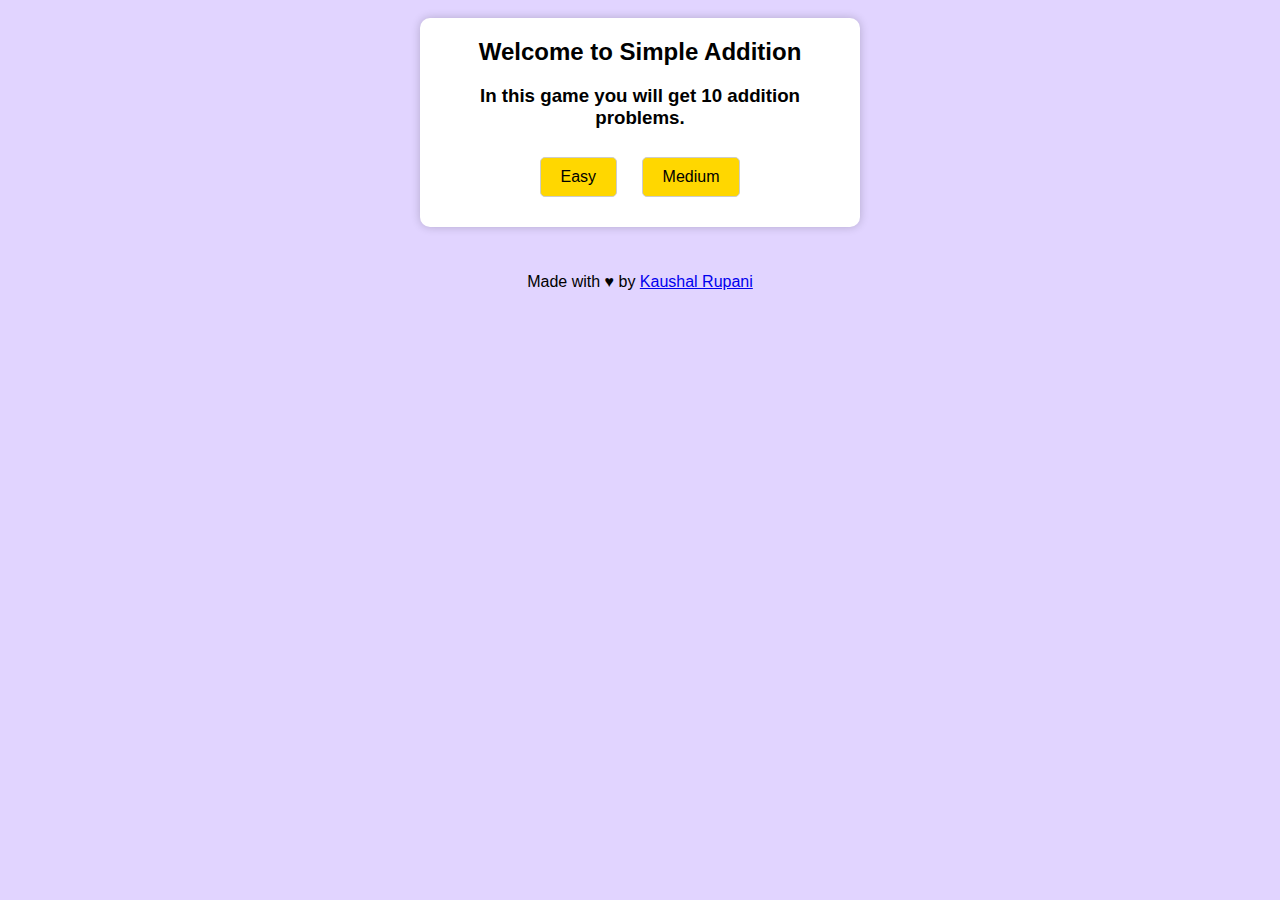
==== addition.html @ d7b1c5c3 "Multiple option in multiplication" ====
<!DOCTYPE html>
<html lang="en">

<head>
    <meta charset="UTF-8">
    <meta name="viewport" content="width=device-width, initial-scale=1.0">
    <link rel="stylesheet" href="./css/layout.css">
    <title>Simple Math</title>
</head>

<body>
    <br/>
    <div id="welcome" style="display: block;" class="container">
        <h2>Welcome to Simple Addition</h2>
        <h3>In this game you will get 10 addition problems.</h3>
        <button id="easy" class="yellow-button">Easy</button>
        <button id="medium" class="yellow-button">Medium</button>
    </div>
    <div id="game" style="display: none" class="container">
        <h2>Addition</h2>
        <div id="grid-container"></div>
        <div class="buttons">
            <button id="check" class="green-button">Check</button>
            <button id="next" class="yellow-button hide">Next</button>
        </div>
    </div>
    <br />
    <div id="score" style="display: none" class="container">
        <h2>Score</h2>
        <div id="score-container"></div>
    </div>
    <br/>
    <div id="end" style="display: none;" class="container">
        <h3>Thank you for Playing!!</h3>
        <button id="again" class="green-button">Play Again!</button>
        <button id="back" class="yellow-button"><a href="index.html">Go Back!</a></button>
    </div>

    <div id="author">
        <div>Made with &hearts; by <a href="https://linkedin.com/in/kushrupani" target="_blank">Kaushal Rupani</a></div>
    </div>
    <script src="./scripts/addition.js"></script>
</body>

</html>
---- css/layout.css ----
body {
    font-family: 'Comic Sans MS', sans-serif;
    background-color: #E1D4FF;
    margin: 0;
    padding: 0;
    text-align: center;
}

.container {
    position: relative;
    top: 25%;
    margin: 0 auto;
    max-width: 400px;
    background-color: white;
    padding: 20px;
    border-radius: 10px;
    box-shadow: 0 0 10px rgba(0, 0, 0, 0.2);
}

h2 {
    margin-top: 0px;
    margin-bottom: 10px;
}

.tile {
    width: calc(100% / 5);
    height: 50px;
    display: inline-block;
    text-align: center;
    /* line-height: 80px; */
    border: 1px solid #ccc;
    box-sizing: border-box;
    font-family: 'Comic Sans MS', sans-serif;
}

.unit {
    height: 30px;
}

.answer {
    border-top: 3px solid #000;
}

.ball {
    border: 0px;
}

img {
    object-fit: contain;
}

.bold {
    font-weight: bold;
}

input {
    width: 90%;
    background: transparent;
    height: 90%;
    font-size: 30px;
    text-align: center;
    color: black;
    border: 0px;
    font-family: 'Comic Sans MS', sans-serif;
}

.sum {
    font-size: 30px;
}

#grid-container {
    display: flex;
    flex-wrap: wrap;
    justify-content: space-between;
}

button {
    font-size: 16px;
    padding: 10px 20px;
    margin: 10px;
    border: 1px solid #ccc;
    border-radius: 5px;
    cursor: pointer;
}

.green-button {
    background-color: #4CAF50;
    color: white;
}

.yellow-button {
    background-color: #FFD700;
    color: black;
}

.buttons {
    margin-top: 5px;
    display: grid;
    place-items: center;
}

.hide {
    display: none;
}

#author {
    padding-top: 10px;
}

button>a {
    text-decoration: none;
    color: black;
}
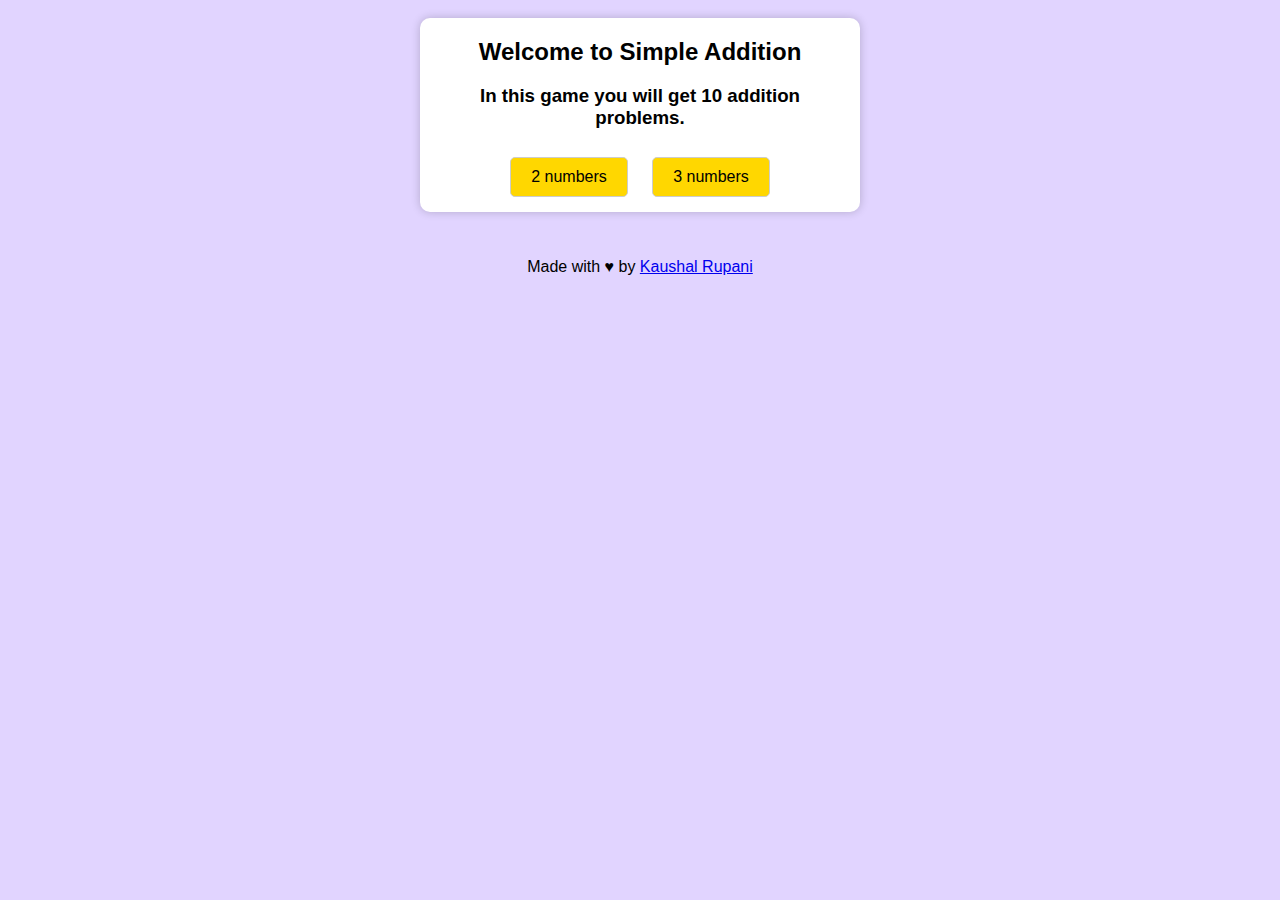
==== commit be6db7a8: "Formatting and disable overscroll" ====
--- a/addition.html
+++ b/addition.html
@@ -13,8 +13,8 @@
     <div id="welcome" style="display: block;" class="container">
         <h2>Welcome to Simple Addition</h2>
         <h3>In this game you will get 10 addition problems.</h3>
-        <button id="easy" class="yellow-button">Easy</button>
-        <button id="medium" class="yellow-button">Medium</button>
+        <button id="easy" class="yellow-button">2 numbers</button>
+        <button id="medium" class="yellow-button">3 numbers</button>
     </div>
     <div id="game" style="display: none" class="container">
         <h2>Addition</h2>
--- a/css/layout.css
+++ b/css/layout.css
@@ -1,9 +1,14 @@
+html {
+    overscroll-behavior: none;
+}
+
 body {
     font-family: 'Comic Sans MS', sans-serif;
     background-color: #E1D4FF;
     margin: 0;
     padding: 0;
     text-align: center;
+    overscroll-behavior: none;
 }
 
 .container {
@@ -13,6 +18,7 @@
     max-width: 400px;
     background-color: white;
     padding: 20px;
+    padding-bottom: 5px;
     border-radius: 10px;
     box-shadow: 0 0 10px rgba(0, 0, 0, 0.2);
 }
@@ -27,7 +33,6 @@
     height: 50px;
     display: inline-block;
     text-align: center;
-    /* line-height: 80px; */
     border: 1px solid #ccc;
     box-sizing: border-box;
     font-family: 'Comic Sans MS', sans-serif;
@@ -54,14 +59,15 @@
 }
 
 input {
-    width: 90%;
+    width: 95%;
     background: transparent;
-    height: 90%;
+    height: 95%;
     font-size: 30px;
     text-align: center;
     color: black;
     border: 0px;
     font-family: 'Comic Sans MS', sans-serif;
+    box-sizing: border-box;
 }
 
 .sum {
@@ -94,7 +100,7 @@
 }
 
 .buttons {
-    margin-top: 5px;
+    margin-top: 20px;
     display: grid;
     place-items: center;
 }
@@ -110,4 +116,4 @@
 button>a {
     text-decoration: none;
     color: black;
-}
+}